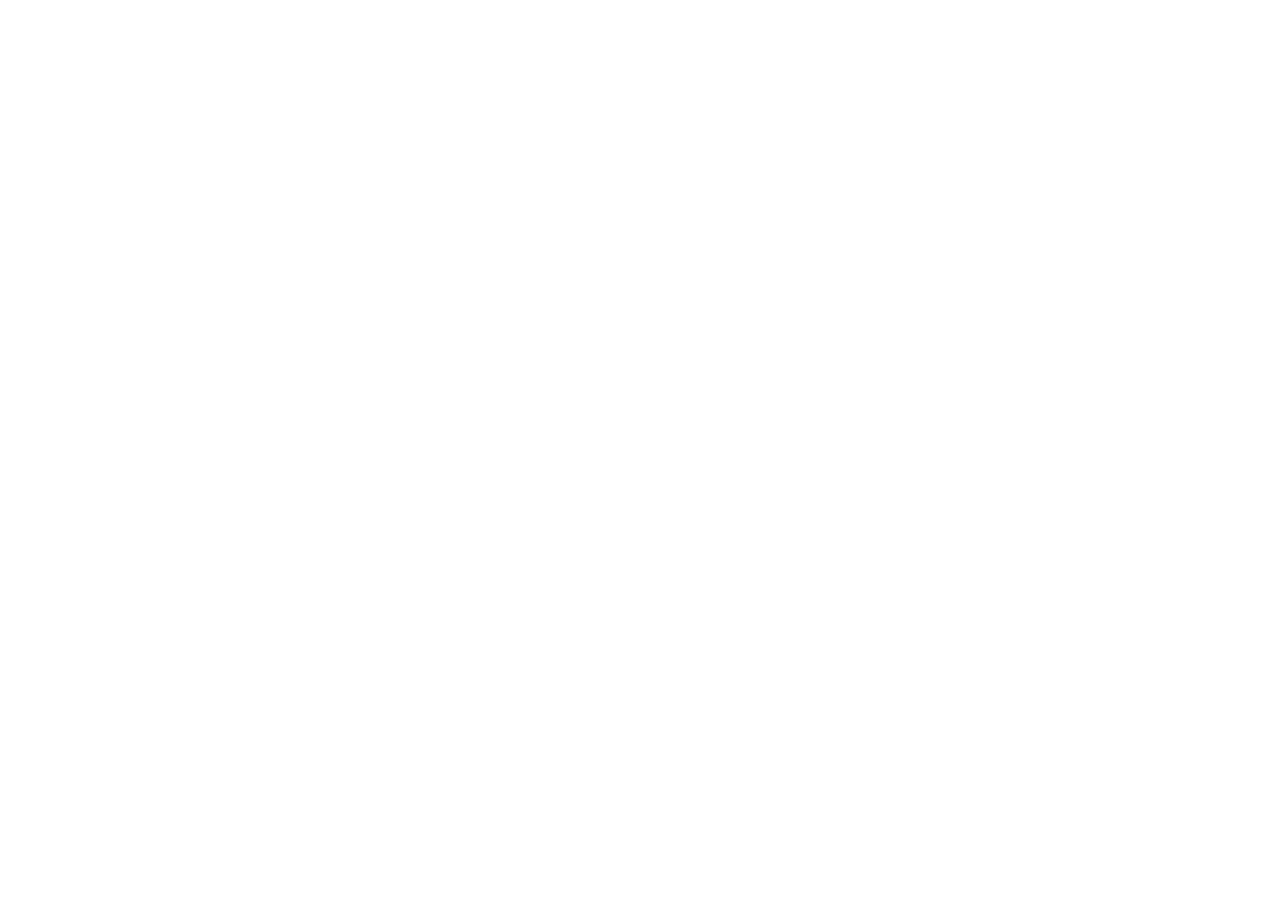
==== play.html @ 9f5b8aaa "starting with play" ====
<!DOCTYPE html>
<html lang="en">
<head>
    <meta charset="UTF-8">
    <meta name="viewport" content="width=device-width, initial-scale=1.0">
    <title>Play</title>
</head>
<body>
    
</body>
</html>
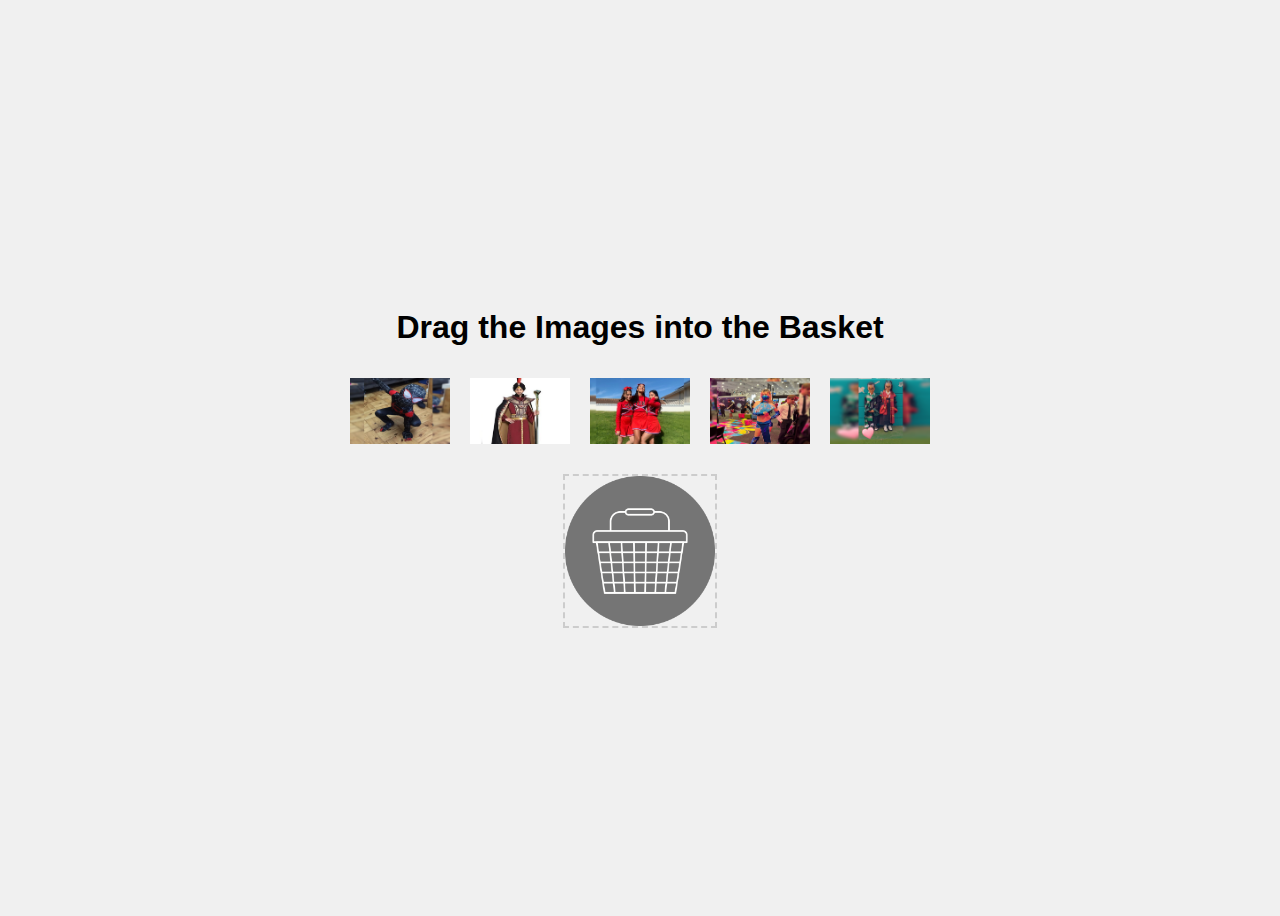
==== commit ebd74b9b: "added" ====
--- a/play.html
+++ b/play.html
@@ -5,7 +5,95 @@
     <meta name="viewport" content="width=device-width, initial-scale=1.0">
     <title>Play</title>
 </head>
+<style>
+    body {
+        font-family: Arial, sans-serif;
+        display: flex;
+        justify-content: center;
+        align-items: center;
+        height: 100vh;
+        background-color: #f0f0f0;
+    }
+    
+    .container {
+        text-align: center;
+    }
+    
+    .image-container, .basket-container {
+        display: flex;
+        justify-content: center;
+        align-items: center;
+        flex-wrap: wrap;
+        margin-bottom: 20px;
+    }
+    
+    .draggable {
+        width: 100px;
+        margin: 10px;
+        cursor: pointer;
+    }
+    
+    .basket-container {
+        position: relative;
+        width: 150px;
+        height: 150px;
+        margin: 0 auto;
+        border: 2px dashed #ccc;
+    }
+    
+    .basket {
+        width: 100%;
+        height: 100%;
+    }
+    
+</style>
 <body>
-    
+    <div class="container">
+        <h1>Drag the Images into the Basket</h1>
+        
+        <div class="image-container" id="imageContainer">
+            <img src="./images/product-3.png" alt="Image 1" class="draggable" id="image1" draggable="true">
+            <img src="./images/product-4.png" alt="Image 2" class="draggable" id="image2" draggable="true">
+            <img src="./images/product-5.png" alt="Image 3" class="draggable" id="image3" draggable="true">
+            <img src="./images/product-6.png" alt="Image 4" class="draggable" id="image4" draggable="true">
+            <img src="./images/bloop1.png" alt="Image 5" class="draggable" id="image5" draggable="true">
+        </div>
+
+        <div class="basket-container" id="basketContainer">
+            <img src="./images/basket.png" alt="Basket" id="basket" class="basket">
+        </div>
+    </div>
+
+    <script>
+        const images = document.querySelectorAll('.draggable');
+        const imageContainer = document.getElementById('imageContainer');
+        const basketContainer = document.getElementById('basketContainer');
+
+        // Allow dragging the images from both containers
+        images.forEach(image => {
+            image.addEventListener('dragstart', dragStart);
+        });
+
+        imageContainer.addEventListener('dragover', dragOver);
+        imageContainer.addEventListener('drop', drop);
+        
+        basketContainer.addEventListener('dragover', dragOver);
+        basketContainer.addEventListener('drop', drop);
+
+        function dragStart(e) {
+            e.dataTransfer.setData('text', e.target.id);
+        }
+
+        function dragOver(e) {
+            e.preventDefault();
+        }
+
+        function drop(e) {
+            e.preventDefault();
+            const imageId = e.dataTransfer.getData('text');
+            const image = document.getElementById(imageId);
+            e.target.appendChild(image);
+        }
+    </script>
 </body>
-</html>+</html>
